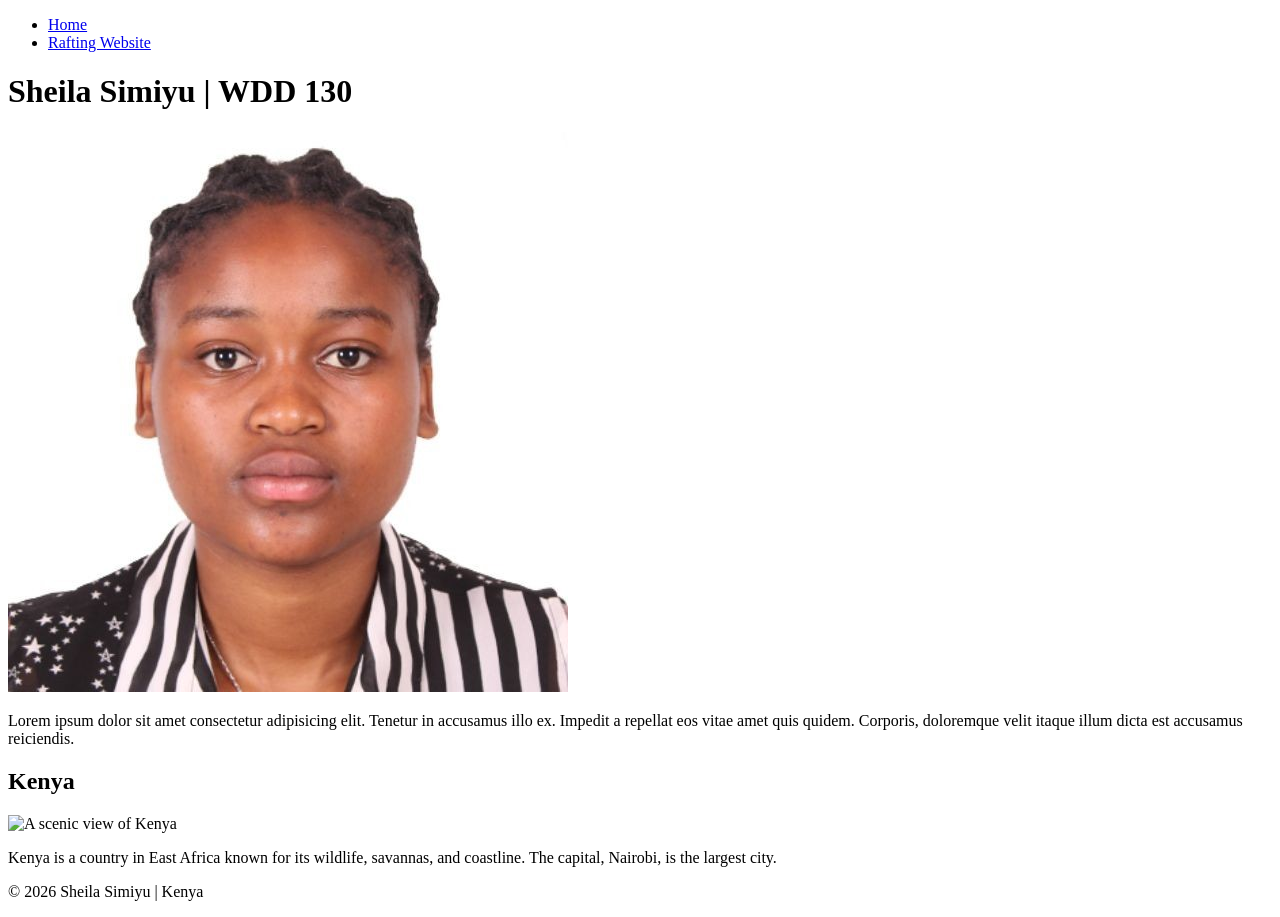
==== index.html @ cc481e3b "homepage update" ====
<!DOCTYPE html>
<html lang="en">

<head>
    <meta charset="UTF-8">
    <meta name="viewport" content="width=device-width, initial-scale=1.0">
    <title>Sheila Simiyu | WDD 130</title>
    <meta name="description"
      content="Sheila Simiyu's home page for WDD 130, a course on web fundamentals, featuring my favorite city, Nairobi, and my home country, Kenya.">
    <meta name="author" content="Sheila Simiyu">
    <link rel="stylesheet" href="styles/styles.css">
</head>

<body>
    <header>
        <nav>
            <ul>
                <li><a href="#">Home</a></li>
                <li><a href="wwr/">Rafting Website</a></li>
            </ul>
        </nav>
    </header>

    <main>
        <h1>Sheila Simiyu | WDD 130</h1>
        <img src="images/profile.jpg" alt="My profile iamge">
        <p>
            Lorem ipsum dolor sit amet consectetur adipisicing elit. Tenetur in accusamus illo ex.
            Impedit a repellat eos vitae amet quis quidem. Corporis, doloremque velit itaque illum
            dicta est accusamus reiciendis.
        </p>


    </main>
    <aside>
        <h2>Kenya</h2>
        <img src="images/kenya.jpg" alt="A scenic view of Kenya" width="200">
        <p>
            Kenya is a country in East Africa known for its wildlife, savannas,
            and coastline. The capital, Nairobi, is the largest city.
        </p>
    </aside>
    <footer>
        <p>&copy; 2026 Sheila Simiyu | Kenya</p>
    </footer>
</body>

</html>
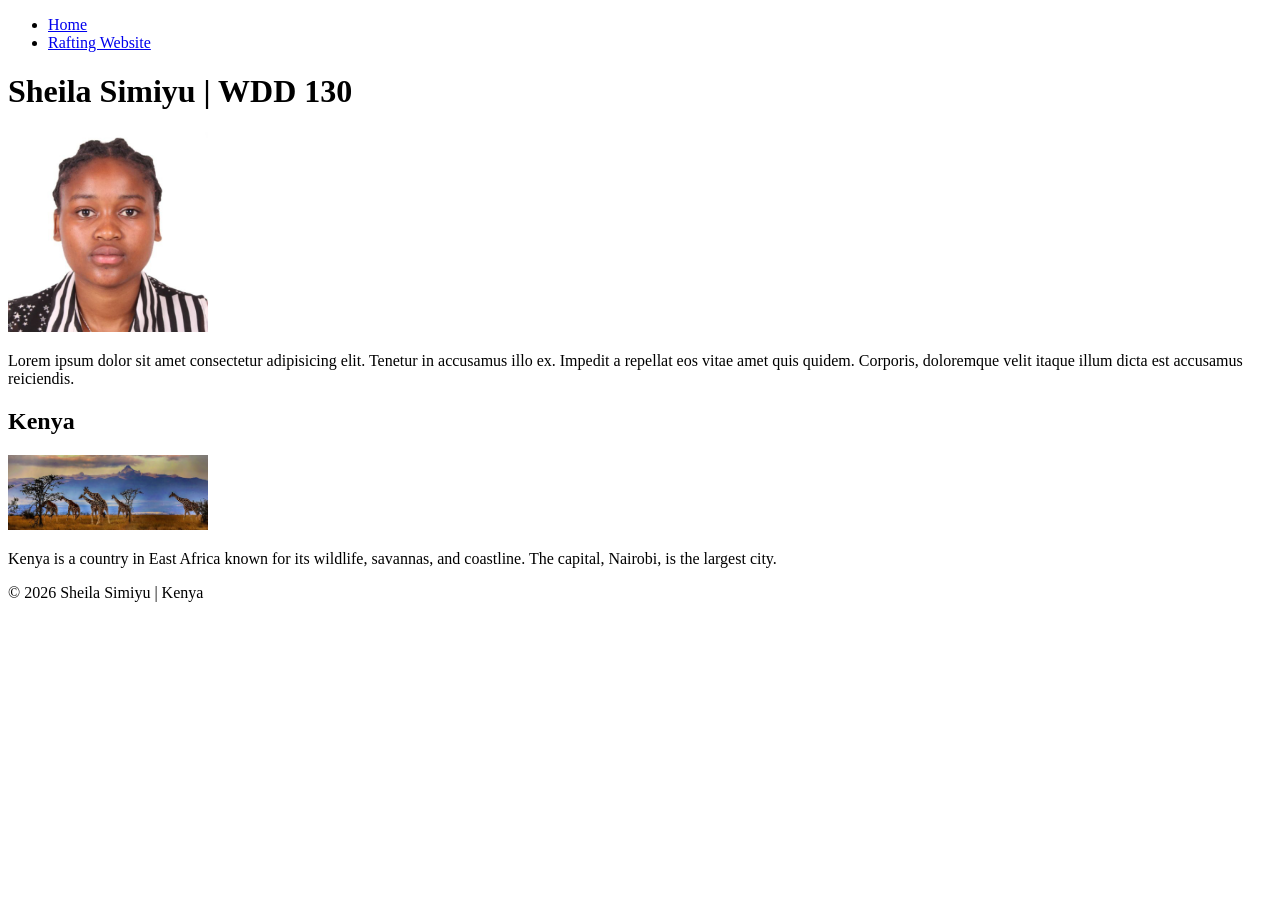
==== commit 21de0de1: "image updates" ====
--- a/index.html
+++ b/index.html
@@ -23,7 +23,7 @@
 
     <main>
         <h1>Sheila Simiyu | WDD 130</h1>
-        <img src="images/profile.jpg" alt="My profile iamge">
+        <img src="images/profile.jpg" alt="My profile image" width="200">
         <p>
             Lorem ipsum dolor sit amet consectetur adipisicing elit. Tenetur in accusamus illo ex.
             Impedit a repellat eos vitae amet quis quidem. Corporis, doloremque velit itaque illum
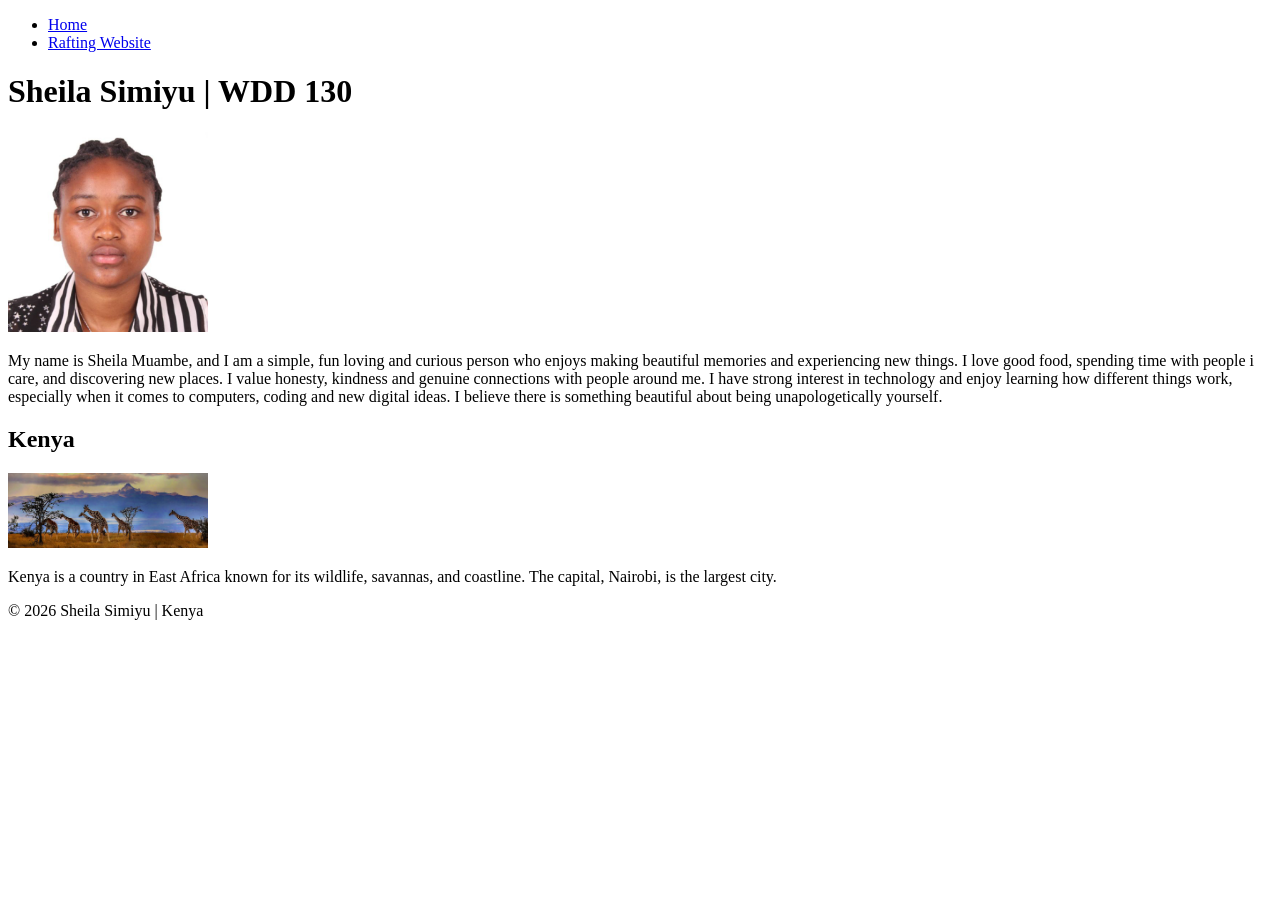
==== commit 5da8e519: "force rebuild" ====
--- a/index.html
+++ b/index.html
@@ -21,13 +21,21 @@
         </nav>
     </header>
 
+
     <main>
         <h1>Sheila Simiyu | WDD 130</h1>
         <img src="images/profile.jpg" alt="My profile image" width="200">
         <p>
-            Lorem ipsum dolor sit amet consectetur adipisicing elit. Tenetur in accusamus illo ex.
-            Impedit a repellat eos vitae amet quis quidem. Corporis, doloremque velit itaque illum
-            dicta est accusamus reiciendis.
+            My name is Sheila Muambe, and I am a simple, fun loving and curious person who enjoys
+            making beautiful memories and experiencing new things. I love good food, spending time
+            with people i care, and discovering new places.
+            I value honesty, kindness and genuine connections with people around me. I have strong
+            interest in
+            technology and enjoy learning how different things work, especially when it comes to
+            computers,
+            coding and new digital ideas.
+            I believe there is something beautiful about being unapologetically yourself.
+
         </p>
 
 
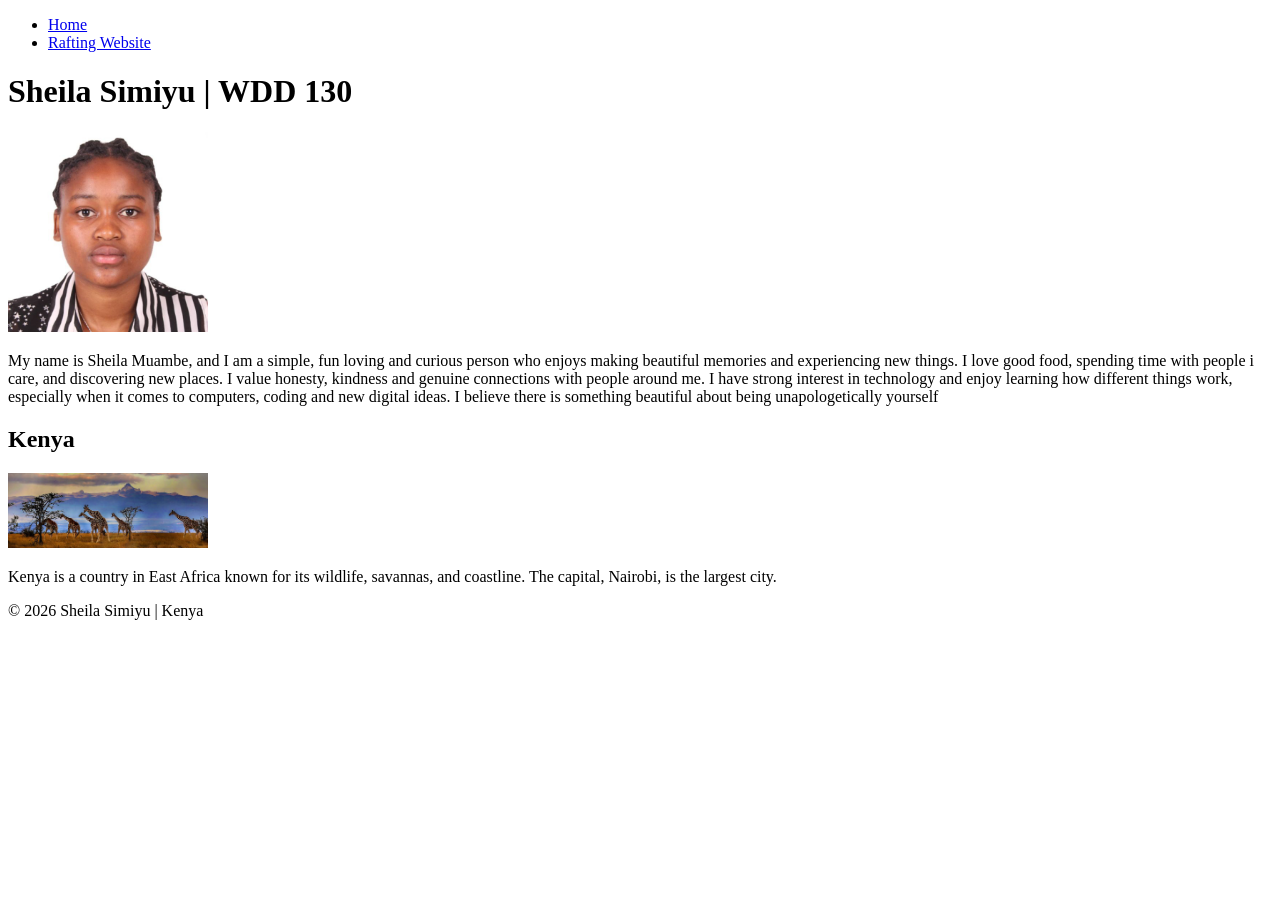
==== commit 2f75b1fd: "forceful rebuild" ====
--- a/index.html
+++ b/index.html
@@ -34,7 +34,7 @@
             technology and enjoy learning how different things work, especially when it comes to
             computers,
             coding and new digital ideas.
-            I believe there is something beautiful about being unapologetically yourself.
+            I believe there is something beautiful about being unapologetically yourself
 
         </p>
 
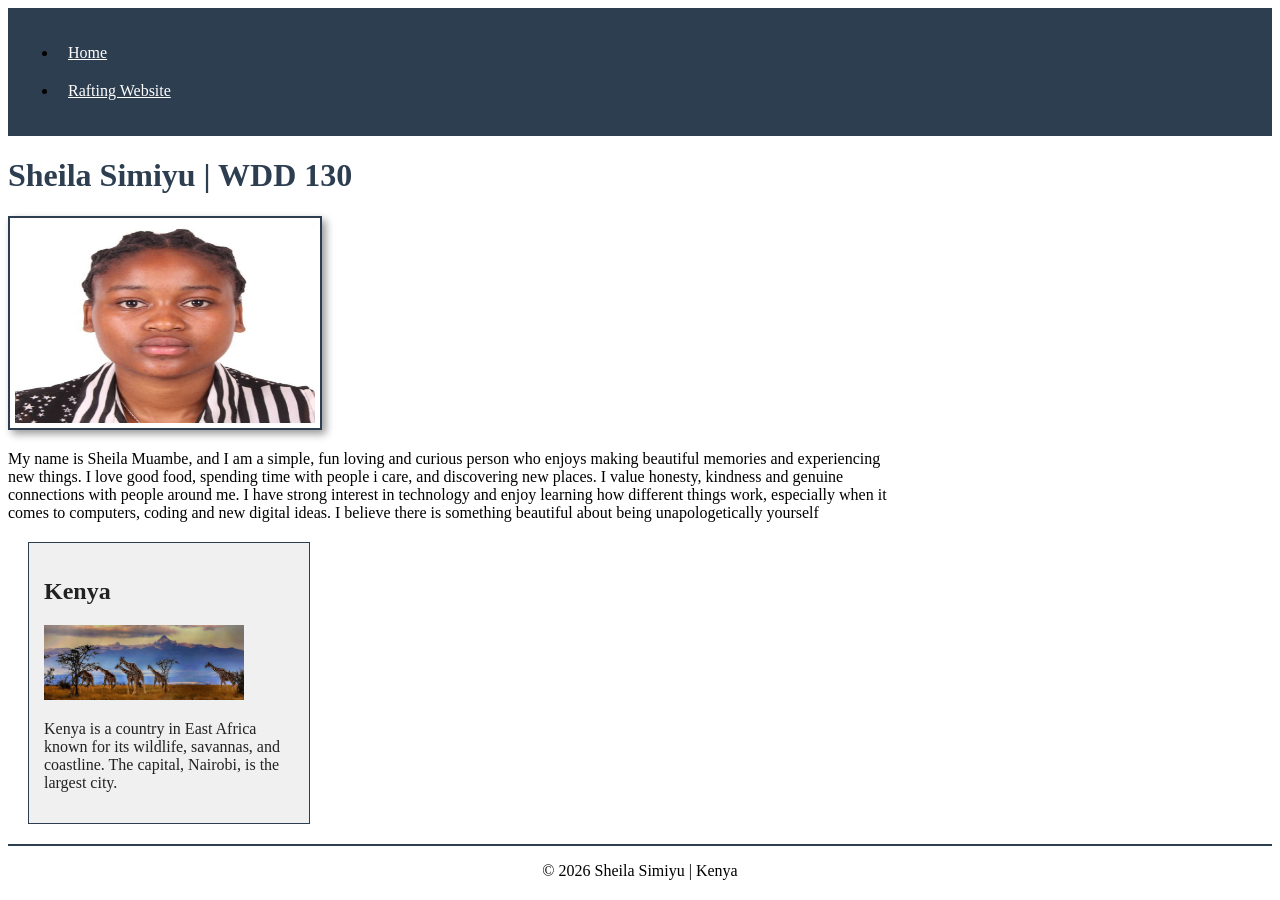
==== commit 665b3521: "edit" ====
--- a/index.html
+++ b/index.html
@@ -16,7 +16,7 @@
         <nav>
             <ul>
                 <li><a href="#">Home</a></li>
-                <li><a href="wwr/">Rafting Website</a></li>
+                <li><a href="week03/wwr/about.html">Rafting Website</a></li>
             </ul>
         </nav>
     </header>
--- a/styles/styles.css
+++ b/styles/styles.css
@@ -0,0 +1,50 @@
+nav {
+    background-color: #2c3e50;
+    padding: 10px;
+}
+
+nav a {
+    color: white;
+    padding: 10px;
+    display: block;
+}
+
+main {
+    max-width: 900px;
+}
+
+h1 {
+    color: #2c3e50;
+}
+
+main img {
+    width: 300px;
+    height: 200px;
+    border: 2px solid #2c3e50;
+    padding: 5px;
+    box-shadow: 4px 4px 8px rgba(0, 0, 0, 0.4);
+}
+
+aside {
+    width: 250px;
+    margin: 20px;
+    border: 1px solid #2c3e50;
+    padding: 15px;
+    background-color: #f0f0f0;
+    color: #222222;
+}
+
+aside img {
+    width: 200px;
+    height: auto;
+}
+
+p {
+    padding: 0;
+}
+
+footer {
+    margin-top: 20px;
+    border-top: 2px solid #2c3e50;
+    text-align: center;
+}
